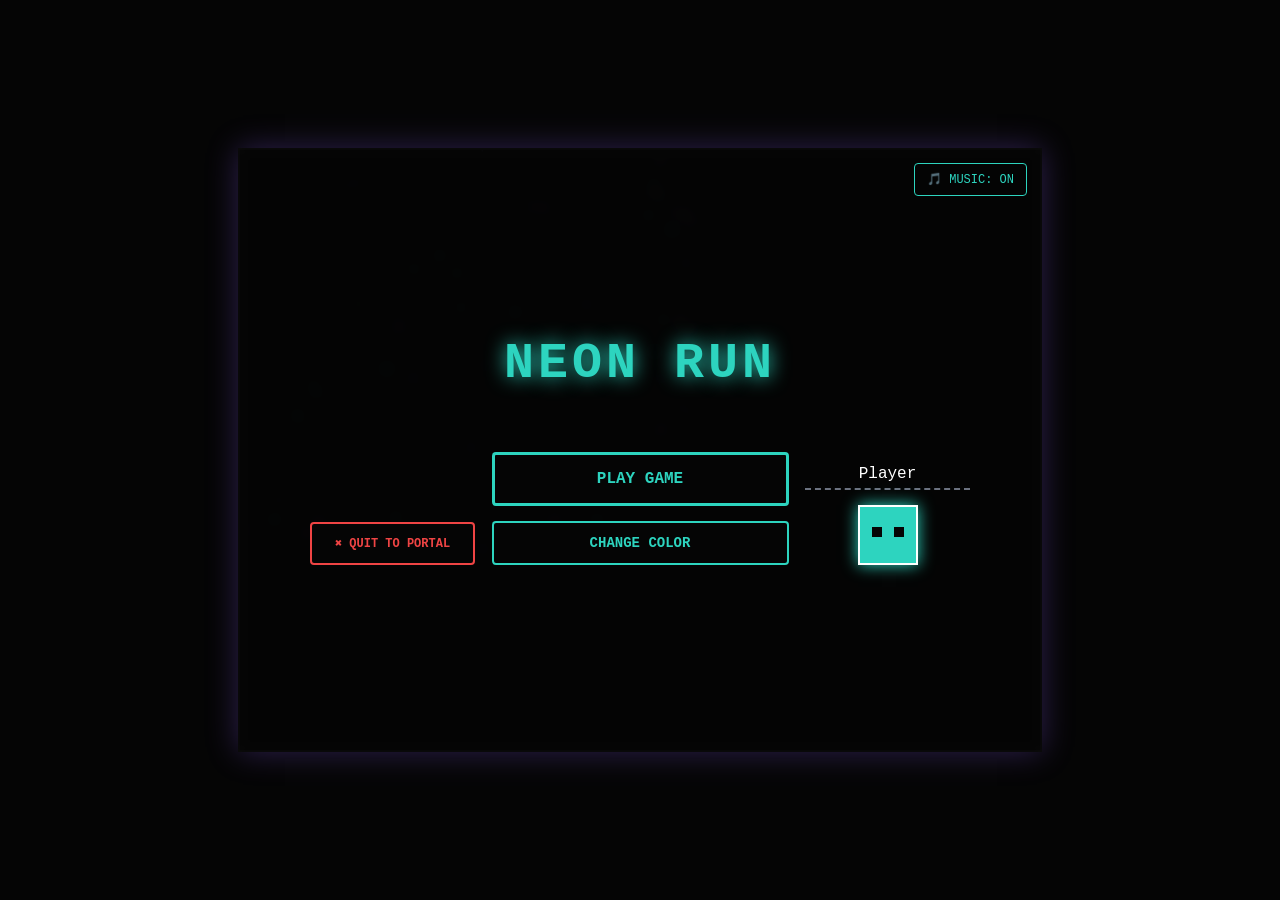
==== games/Neo-Run/index.html @ 612e6dcf "Add files via upload" ====
<!DOCTYPE html>
<html lang="en">
<head>
    <meta charset="UTF-8">
    <meta name="viewport" content="width=device-width, initial-scale=1.0, maximum-scale=1.0, user-scalable=no">
    <title>Neon Run - Platformer</title>
    <link rel="stylesheet" href="style.css">
</head>
<body>
    <audio id="bgMusic" src="backsound.mp3" loop></audio>

    <div id="game-container">
        
        <button id="btn-ingame-menu" class="top-btn hidden">⬅ MAIN MENU</button>
        <button id="btn-music" class="top-btn" style="right: 15px; left: auto; border-color: #6b7280; color: #6b7280;">🎵 MUSIC: OFF</button>

        <div id="main-menu" class="overlay">
            
            <h1 class="mc-title">NEON RUN</h1>
            
            <div class="mc-content">
                <div class="mc-left">
                    <button id="btn-exit-portal" class="menu-btn mc-btn-side">✖ QUIT TO PORTAL</button>
                </div>
                
                <div class="mc-center">
                    <button id="btn-start" class="menu-btn pulse">PLAY GAME</button>
                    <button id="btn-change-color" class="menu-btn">CHANGE COLOR</button>
                </div>
                
                <div class="mc-right">
                    <input type="text" id="player-name" value="Player" maxlength="10">
                    <div id="color-preview" class="color-box">
                        <div class="mc-eye left-eye"></div>
                        <div class="mc-eye right-eye"></div>
                    </div>
                </div>
            </div>
            
        </div>

        <div id="end-popup" class="overlay hidden">
            <div class="popup-box">
                <h2 style="color: #eab308; margin-bottom: 10px;">SYSTEM FULLY HACKED!</h2>
                <p style="font-size: 14px;">Congratulations, you breached the mainframe.</p>
                <div id="final-stats" class="stats-box">
                    Score: 0 | Deaths: 0
                </div>
                <div class="popup-buttons">
                    <button id="btn-restart" class="menu-btn">PLAY AGAIN</button>
                    <button id="btn-to-menu" class="menu-btn">MAIN MENU</button>
                </div>
            </div>
        </div>

        <canvas id="gameCanvas" width="800" height="600"></canvas>
        
        <div id="mobile-controls">
            <div class="control-group">
                <button id="btn-left" class="game-btn">◀</button>
                <button id="btn-right" class="game-btn">▶</button>
            </div>
            <button id="btn-jump" class="game-btn">▲ JUMP</button>
        </div>
    </div>
    
    <script src="game.js"></script>
    
    <script src="levels/level1.js"></script>
    <script src="levels/level2.js"></script>
    <script src="levels/level3.js"></script>
    <script src="levels/level4.js"></script>
    <script src="levels/level5.js"></script>
</body>
</html>
---- games/Neo-Run/style.css ----
* {
    margin: 0; padding: 0; box-sizing: border-box;
    user-select: none; -webkit-user-select: none;
}

body {
    background-color: #050505; display: flex; justify-content: center;
    align-items: center; height: 100vh; overflow: hidden;
    font-family: 'Fira Code', 'Courier New', Courier, monospace;
    color: #2dd4bf; touch-action: none;
}

#game-container { position: relative; max-width: 100%; max-height: 100%; }

canvas {
    background-color: #050505; border: 2px solid #333;
    box-shadow: 0 0 30px rgba(139, 92, 246, 0.3); display: block;
    max-width: 100vw; max-height: 100vh;
}

/* =========================================
   UI MENU & OVERLAYS
========================================= */
.overlay {
    position: absolute; top: 0; left: 0; width: 100%; height: 100%;
    background: rgba(5, 5, 5, 0.85); backdrop-filter: blur(5px);
    display: flex; justify-content: center; align-items: center;
    flex-direction: column; z-index: 100;
}
.hidden { display: none !important; }

/* Tombol Global & In-game */
.top-btn {
    position: absolute; top: 15px; left: 15px; background: rgba(5,5,5,0.8);
    border: 1px solid #2dd4bf; color: #2dd4bf; padding: 8px 12px;
    font-family: inherit; font-size: 12px; cursor: pointer; border-radius: 4px;
    z-index: 105; transition: 0.2s; outline: none;
}
.top-btn:hover { background: #2dd4bf; color: #050505; }
#btn-ingame-menu { top: 125px; /* Posisikan tepat di bawah kotak Score Game */ }

/* Layout Ala Minecraft */
.mc-title {
    font-size: 50px; color: #2dd4bf; text-shadow: 0 0 20px #2dd4bf;
    margin-bottom: 60px; letter-spacing: 4px; font-weight: bold;
}
.mc-content {
    display: flex; width: 100%; max-width: 700px; justify-content: space-between; 
    align-items: flex-end; padding: 0 20px;
}
.mc-left, .mc-right { width: 25%; display: flex; flex-direction: column; align-items: center; }
.mc-center { width: 45%; display: flex; flex-direction: column; gap: 15px; }

/* Kustomisasi Kotak Mata & Nametag */
#player-name {
    background: transparent; border: none; border-bottom: 2px dashed #6b7280;
    color: #fff; text-align: center; font-family: inherit; font-size: 16px;
    width: 100%; padding: 5px; outline: none; margin-bottom: 15px;
    transition: 0.3s;
}
#player-name:focus { border-bottom-color: #2dd4bf; }

.color-box {
    position: relative; width: 60px; height: 60px; background: #2dd4bf;
    border: 2px solid #fff; box-shadow: 0 0 15px #2dd4bf; transition: background 0.3s;
}
/* Mata Player di Menu */
.mc-eye {
    position: absolute; width: 10px; height: 10px; background: #050505;
    top: 20px; transition: transform 0.05s linear; /* Smooth gerak mata */
}
.left-eye { left: 12px; }
.right-eye { right: 12px; }

/* Tombol Menu */
.menu-btn {
    background: rgba(5,5,5,0.6); border: 2px solid #2dd4bf; color: #2dd4bf;
    padding: 12px; font-family: inherit; font-weight: bold; font-size: 14px;
    cursor: pointer; transition: 0.3s; width: 100%; border-radius: 4px;
}
.menu-btn:hover { background: #2dd4bf; color: #050505; }
.mc-btn-side { border-color: #ef4444; color: #ef4444; font-size: 12px; }
.mc-btn-side:hover { background: #ef4444; color: #050505; }
.pulse {
    animation: pulse 1.5s infinite; font-size: 16px; padding: 15px; border-width: 3px;
}
@keyframes pulse {
    0% { box-shadow: 0 0 0 0 rgba(45, 212, 191, 0.7); }
    70% { box-shadow: 0 0 0 15px rgba(45, 212, 191, 0); }
    100% { box-shadow: 0 0 0 0 rgba(45, 212, 191, 0); }
}

/* End Game Popup */
.popup-box {
    background: rgba(139, 92, 246, 0.1); border: 1px solid #8b5cf6;
    padding: 30px; border-radius: 8px; text-align: center;
    box-shadow: 0 0 20px rgba(139, 92, 246, 0.3); width: 400px; max-width: 90%;
}
.stats-box { background: rgba(234, 179, 8, 0.1); padding: 15px; margin: 20px 0; border: 1px dashed #eab308; font-size: 18px; color: #fff;}
.popup-buttons { display: flex; gap: 10px; }

/* =========================================
   KONTROL MOBILE (ERGONOMIS)
========================================= */
#mobile-controls {
    position: absolute; 
    bottom: 5%; /* Diturunkan agar lebih dekat ke jempol bawah */
    left: 0; 
    width: 100%; 
    display: flex;
    justify-content: space-between; 
    padding: 0 4%; 
    z-index: 50;
    align-items: flex-end; /* Memastikan tombol rata bawah */
}
.control-group { 
    display: flex; 
    gap: 12px; 
}
.game-btn {
    background: rgba(5, 5, 5, 0.6); /* Sedikit lebih gelap & transparan */
    border: 2px solid #2dd4bf; 
    color: #2dd4bf;
    font-family: inherit; 
    font-weight: bold; 
    font-size: 24px; /* Icon diperbesar */
    width: 60px; /* Bentuk kubus bulat */
    height: 60px;
    display: flex; 
    justify-content: center; 
    align-items: center;
    border-radius: 12px; /* Lebih nyaman di mata/jari */
    outline: none; 
    cursor: pointer;
    backdrop-filter: blur(2px);
    box-shadow: 0 0 10px rgba(45, 212, 191, 0.2);
}
.game-btn:active { 
    background: rgba(45, 212, 191, 0.4); 
    transform: scale(0.9); /* Efek tombol tertekan */
}
#btn-jump { 
    width: 75px; 
    height: 75px; 
    font-size: 16px; 
    border-radius: 50%; /* Tombol lompat dibuat membulat sepenuhnya */
}

@media (min-width: 850px) { 
    #mobile-controls { display: none; } 
}

/* =========================================
   REVISI MENU & TATA LETAK HP (< 600px)
========================================= */
@media (max-width: 600px) {
    .mc-title { 
        font-size: 30px; 
        margin-bottom: 20px;
    }
    
    /* Mengecilkan menu keseluruhan */
    .mc-content { 
        flex-direction: column; 
        align-items: center; 
        gap: 20px; 
        transform: scale(0.9); /* Memperkecil seluruh menu agar muat */
    }
    
    /* MENGUBAH URUTAN: Karakter di Atas, Start di Tengah, Quit di Bawah */
    .mc-right { order: 1; width: 100%; } 
    .mc-center { order: 2; width: 100%; gap: 10px; } 
    .mc-left { order: 3; width: 100%; margin-top: 5px; } 

    #player-name { 
        font-size: 14px; 
        padding: 3px; 
        margin-bottom: 10px; 
    }
    .color-box { 
        width: 50px; 
        height: 50px; 
    }
    .mc-eye { top: 15px; width: 8px; height: 8px; }
    .left-eye { left: 10px; }
    .right-eye { right: 10px; }

    .menu-btn { padding: 12px; font-size: 13px; }
    .pulse { padding: 14px; font-size: 15px; }
    
    /* Memindahkan Tombol MAIN MENU saat in-game agak ke atas di HP */
    #btn-ingame-menu { top: 100px; font-size: 10px; padding: 6px 10px; }
}

/* ========================================= */
/* EFEK DISCONNECT TERMINAL SAAT KELUAR GAME */
/* ========================================= */
#exit-screen {
    position: fixed;
    top: 0;
    left: 0;
    width: 100vw;
    height: 100vh;
    background-color: #050505;
    color: #d946ef;
    z-index: 99999;
    display: flex;
    flex-direction: column;
    justify-content: center;
    align-items: center;
    font-family: 'Fira Code', monospace;
}

#exit-screen.hidden {
    display: none;
}

.exit-content {
    width: 80%;
    max-width: 400px;
    text-align: left;
}

.exit-content p {
    min-height: 20px;
    font-size: 14px;
    margin: 10px 0;
}

#exit-bar-container {
    display: none;
    width: 100%;
    height: 6px;
    background: #18181b;
    border: 1px solid #4c1d95;
    border-radius: 10px;
    margin-top: 15px;
    overflow: hidden;
}

#exit-bar {
    width: 0%;
    height: 100%;
    background: #8b5cf6;
    transition: width 0.5s ease;
}
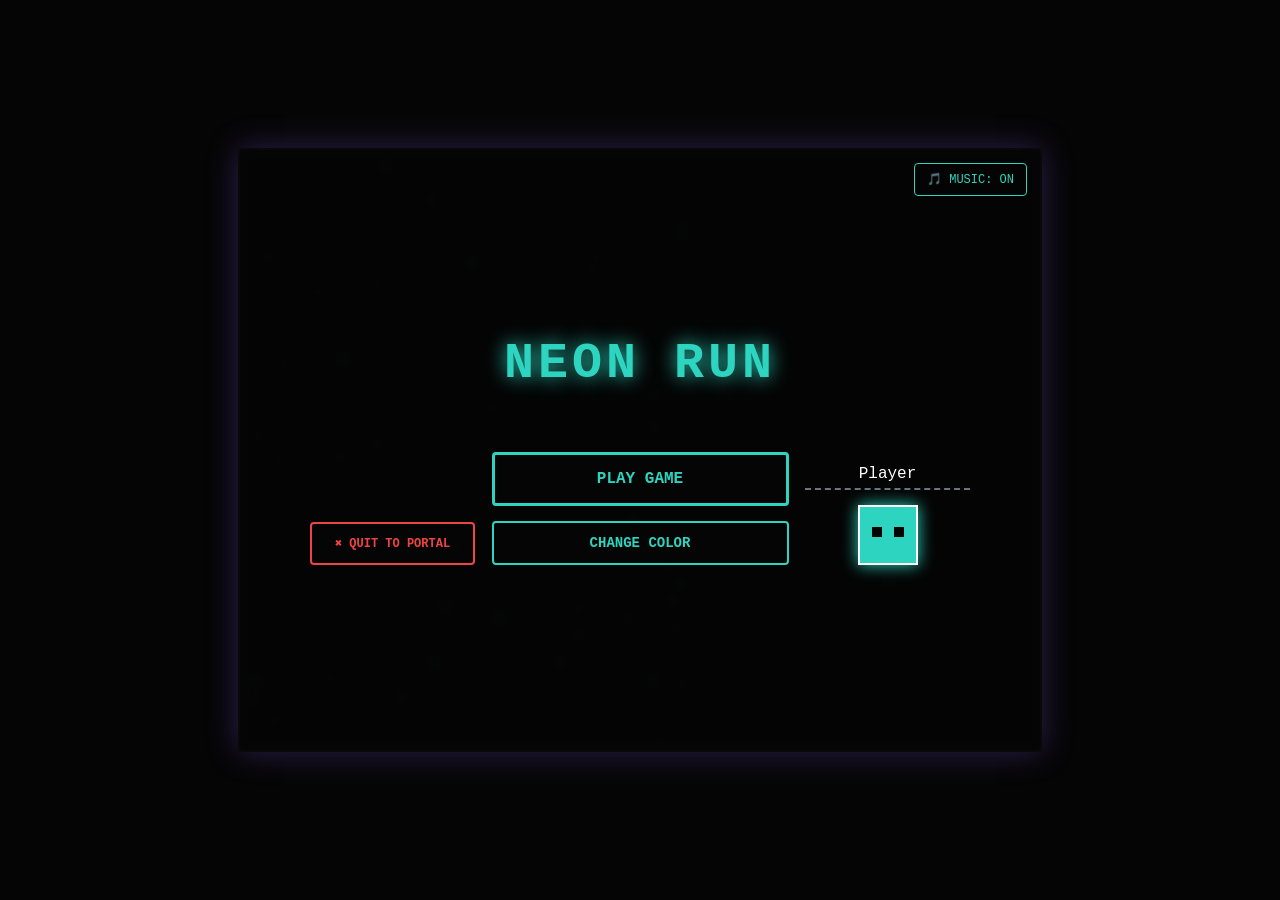
==== commit e9f8185d: "Update index.html" ====
--- a/games/Neo-Run/index.html
+++ b/games/Neo-Run/index.html
@@ -5,6 +5,8 @@
     <meta name="viewport" content="width=device-width, initial-scale=1.0, maximum-scale=1.0, user-scalable=no">
     <title>Neon Run - Platformer</title>
     <link rel="stylesheet" href="style.css">
+    <script async src="https://pagead2.googlesyndication.com/pagead/js/adsbygoogle.js?client=ca-pub-8563614174269138"
+     crossorigin="anonymous"></script>
 </head>
 <body>
     <audio id="bgMusic" src="backsound.mp3" loop></audio>
@@ -72,4 +74,4 @@
     <script src="levels/level4.js"></script>
     <script src="levels/level5.js"></script>
 </body>
-</html>+</html>
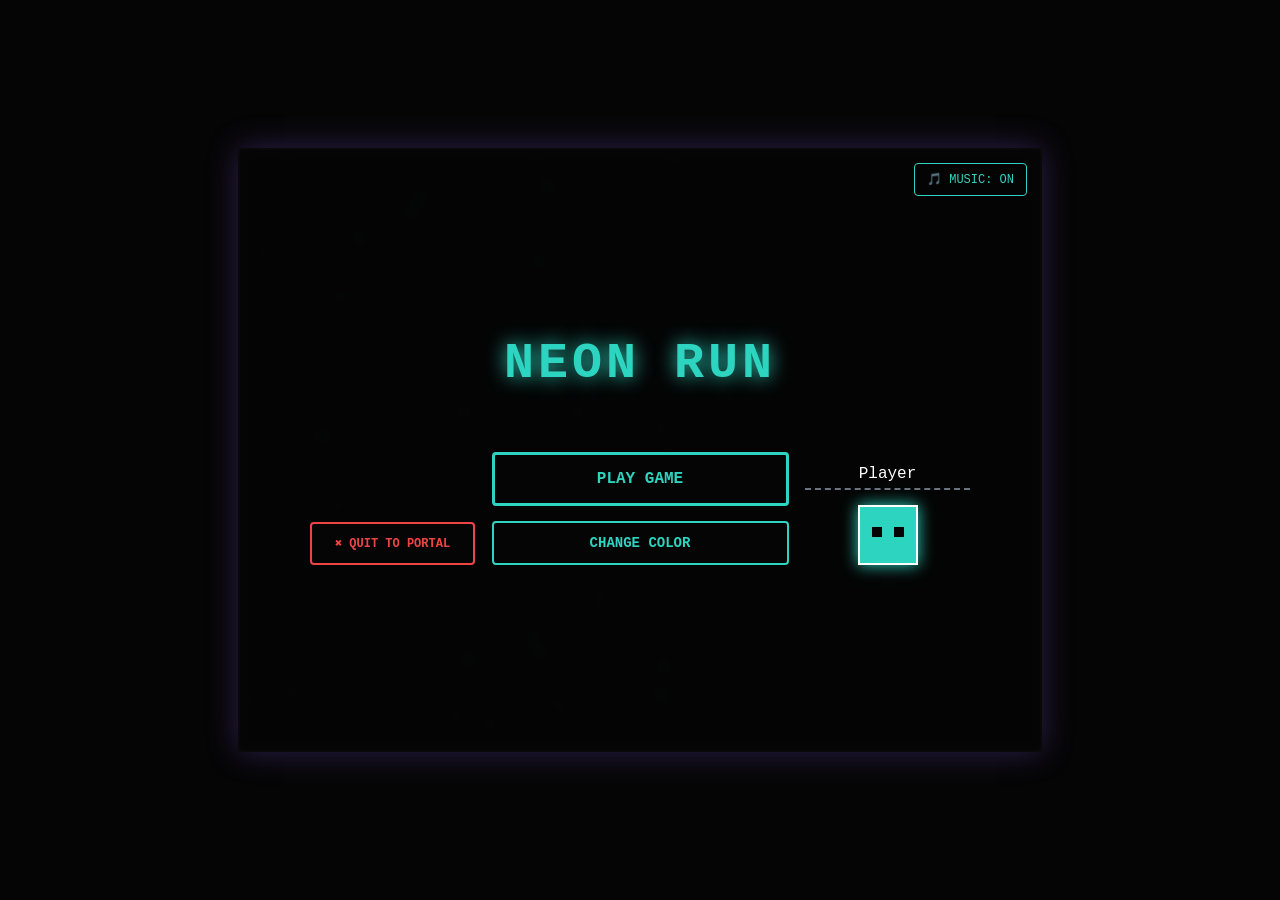
==== commit 506494a9: "Update index.html" ====
--- a/games/Neo-Run/index.html
+++ b/games/Neo-Run/index.html
@@ -7,6 +7,7 @@
     <link rel="stylesheet" href="style.css">
     <script async src="https://pagead2.googlesyndication.com/pagead/js/adsbygoogle.js?client=ca-pub-8563614174269138"
      crossorigin="anonymous"></script>
+    <link rel="icon" type="image/x-icon" href="../../assets/favicon.ico">
 </head>
 <body>
     <audio id="bgMusic" src="backsound.mp3" loop></audio>
